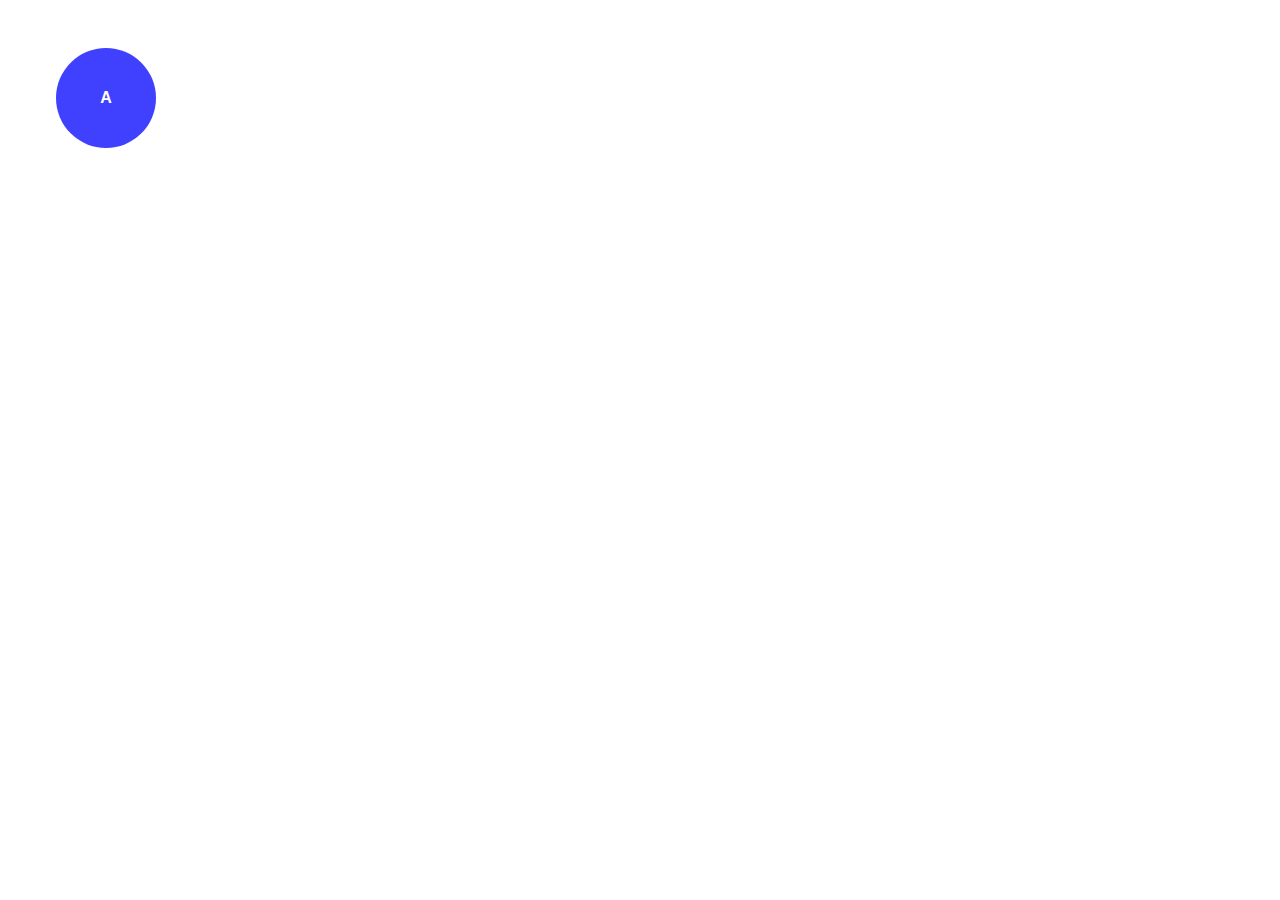
==== index.html @ bf19754a "check files" ====
<!DOCTYPE html>
<html>
<head>
<link rel="stylesheet" type="text/css" href="style.css">
<script src="https://ajax.googleapis.com/ajax/libs/jquery/3.4.1/jquery.min.js"></script>
</head>
<body>





<div>A</div>




</body>
</html>
---- style.css ----
div {
  margin: 3em;
  display: flex;
  justify-content: center;
  align-items: center;
  width: 100px;
  height: 100px;
  color:white;
  font-weight:bold;
  font-family: Arial;
  background: rgba(0,0,255,0.75);
  border-radius: 50%;
  animation: radial-pulse 1.5s infinite;
}
@keyframes radial-pulse {
  0% {
    box-shadow: 0 0 0 0px rgba(0, 0, 0, 0.5);
  }

  100% {
    box-shadow: 0 0 0 25px rgba(0, 0, 0, 0);
  }
}
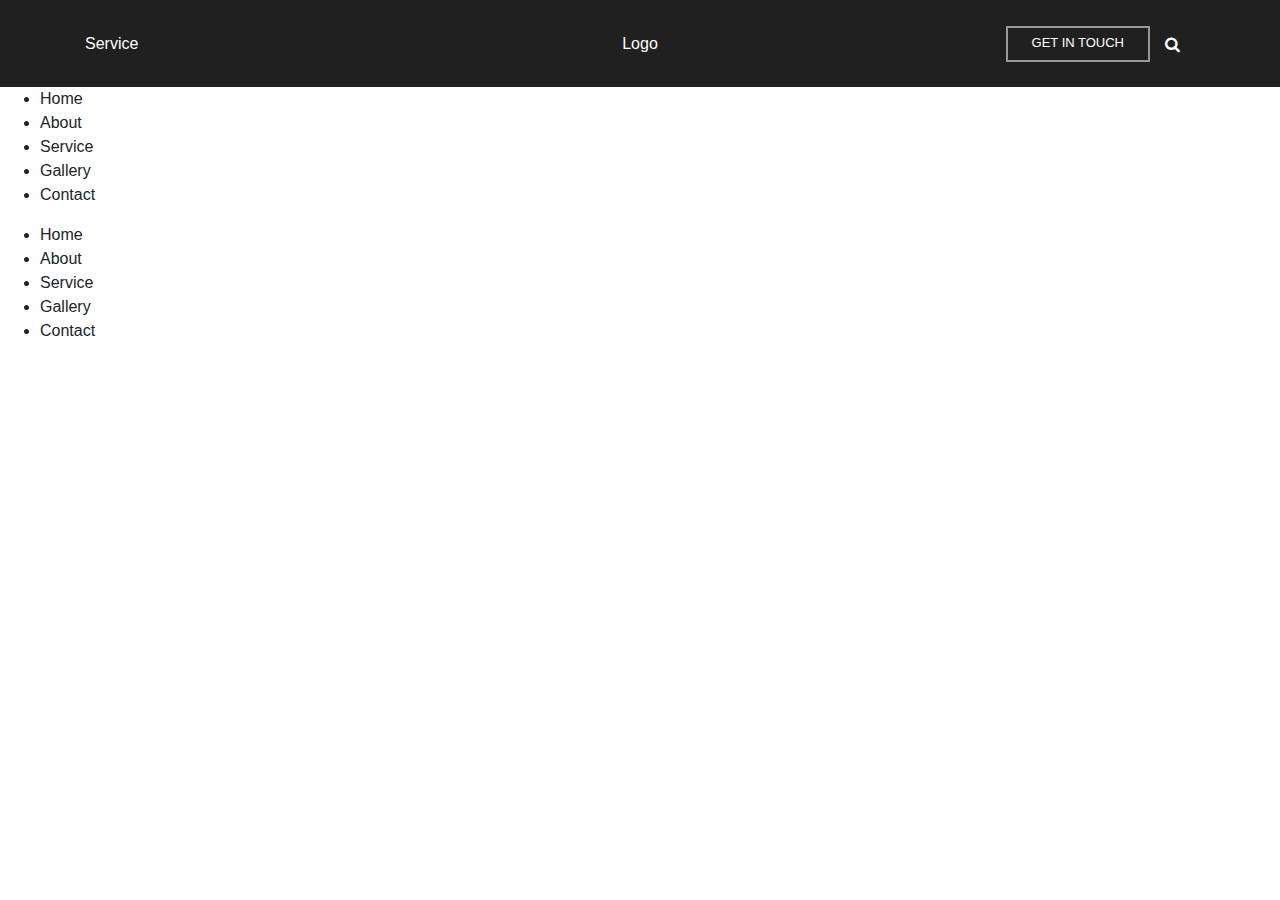
==== commit fede98f7: "add new files" ====
--- a/index.html
+++ b/index.html
@@ -1,19 +1,77 @@
 <!DOCTYPE html>
-<html>
+<html lang="en">
 <head>
-<link rel="stylesheet" type="text/css" href="style.css">
-<script src="https://ajax.googleapis.com/ajax/libs/jquery/3.4.1/jquery.min.js"></script>
+  <title>Bootstrap Example</title>
+  <meta charset="utf-8">
+  <meta name="viewport" content="width=device-width, initial-scale=1">
+  <link rel="stylesheet" href="https://maxcdn.bootstrapcdn.com/bootstrap/4.4.1/css/bootstrap.min.css">  
+  <link rel="stylesheet" href="https://cdnjs.cloudflare.com/ajax/libs/font-awesome/4.7.0/css/font-awesome.min.css">
+  <link rel="stylesheet" type="text/css" href="style.css">
 </head>
 <body>
 
+<div class="mainhead">
+	<div class="container">
+		<div class="row align-items-center">
+			<div class="col-md-4">
+				<div class="leftpart">
+					Service	
+				</div>
+			</div>
+			<div class="col-md-4">
+				<div class="midpart text-center">
+					Logo
+				</div>
+			</div>
+			<div class="col-md-4 ">
+				<div class="rightpart d-flex justify-content-end align-items-center">
+					<div class="getin">
+						<a href="#">Get In Touch</a>
+					</div>
+					<div class="srch d-flex justify-content-end">
+						<input type="text" value="">
+						<i class="fa fa-search"></i>
+					</div>
+				</div>
+			</div>
+		</div>
+	</div>
+</div>
+
+<ul class="menu">
+	<li>Home</li>
+	<li>About</li>
+	<li>Service</li>
+	<li>Gallery</li>
+	<li>Contact</li>
+</ul>
+
+<div class="slick">
+	<ul>
+		<li></li>
+		<li></li>
+		<li></li>
+		<li></li>
+		<li></li>
+	</ul>
+</div>
 
 
+<script src="https://ajax.googleapis.com/ajax/libs/jquery/3.4.1/jquery.min.js"></script>
+<script src="https://cdnjs.cloudflare.com/ajax/libs/popper.js/1.16.0/umd/popper.min.js"></script>
+<script src="https://maxcdn.bootstrapcdn.com/bootstrap/4.4.1/js/bootstrap.min.js"></script>
+<script type="text/javascript" src="custom.js"></script>
 
-
-<div>A</div>
-
-
-
+<script type="text/javascript">
+	$(document).ready(function(){	
+		$('.menu li').each(function(index){	
+            console.log(index);
+       		var menu = $(this).text();
+       		console.log(menu);
+		$('.slick li').eq(index).text(menu);
+	});
+});
+</script>
 
 </body>
 </html>
--- a/style.css
+++ b/style.css
@@ -1,23 +1,65 @@
-div {
-  margin: 3em;
-  display: flex;
-  justify-content: center;
-  align-items: center;
-  width: 100px;
-  height: 100px;
-  color:white;
-  font-weight:bold;
-  font-family: Arial;
-  background: rgba(0,0,255,0.75);
-  border-radius: 50%;
-  animation: radial-pulse 1.5s infinite;
+.mainhead{	
+	padding: 30px 0;
+	background: #202020;
+	color: #fff;	
 }
-@keyframes radial-pulse {
-  0% {
-    box-shadow: 0 0 0 0px rgba(0, 0, 0, 0.5);
-  }
-
-  100% {
-    box-shadow: 0 0 0 25px rgba(0, 0, 0, 0);
-  }
+.getin a{
+	height: 36px;
+	line-height: 30px;
+	padding: 0 24px;
+	border: 2px solid #999;
+	display: block;
+	font-size: 13px;
+	color: #fff;
+	text-transform: uppercase;
+}
+.srch{
+	max-width: 80%;
+	flex: 80%;
+	margin: 0 0 0 20px;
+	position: relative;
+	top: 4px;	
+}
+.srch i{
+	width: 16%;
+	height: 24px;	
+	cursor: pointer;
+	text-align: center;	
+	opacity: 1;
+	position: relative;
+	top: 2px;
+}
+.srch input{	
+	width: 0;
+    height: 27px;				
+    padding: 0;    
+	background: none;
+	border: none;
+	border-bottom: 1px solid #777;	
+	font-size: 14px;
+	color: #fff;	
+	visibility: hidden;
+	opacity: 0;
+	overflow: hidden;
+}
+.getin{
+	position: absolute;
+	right: 60px;
+	transition: all ease 0.5s;	 
+}
+.showsrch .getin{
+	opacity: 0;	
+	visibility: hidden;
+}
+.showsrch input{
+	width: 84%;		
+	visibility: visible;
+	opacity: 1;
+	transition: all ease 0.6s;
+}
+.srch .close{
+	background: url(cross.png) center center no-repeat;
+	background-size: 20px;
+	font-size: 0;
+	top: 0;	
 }